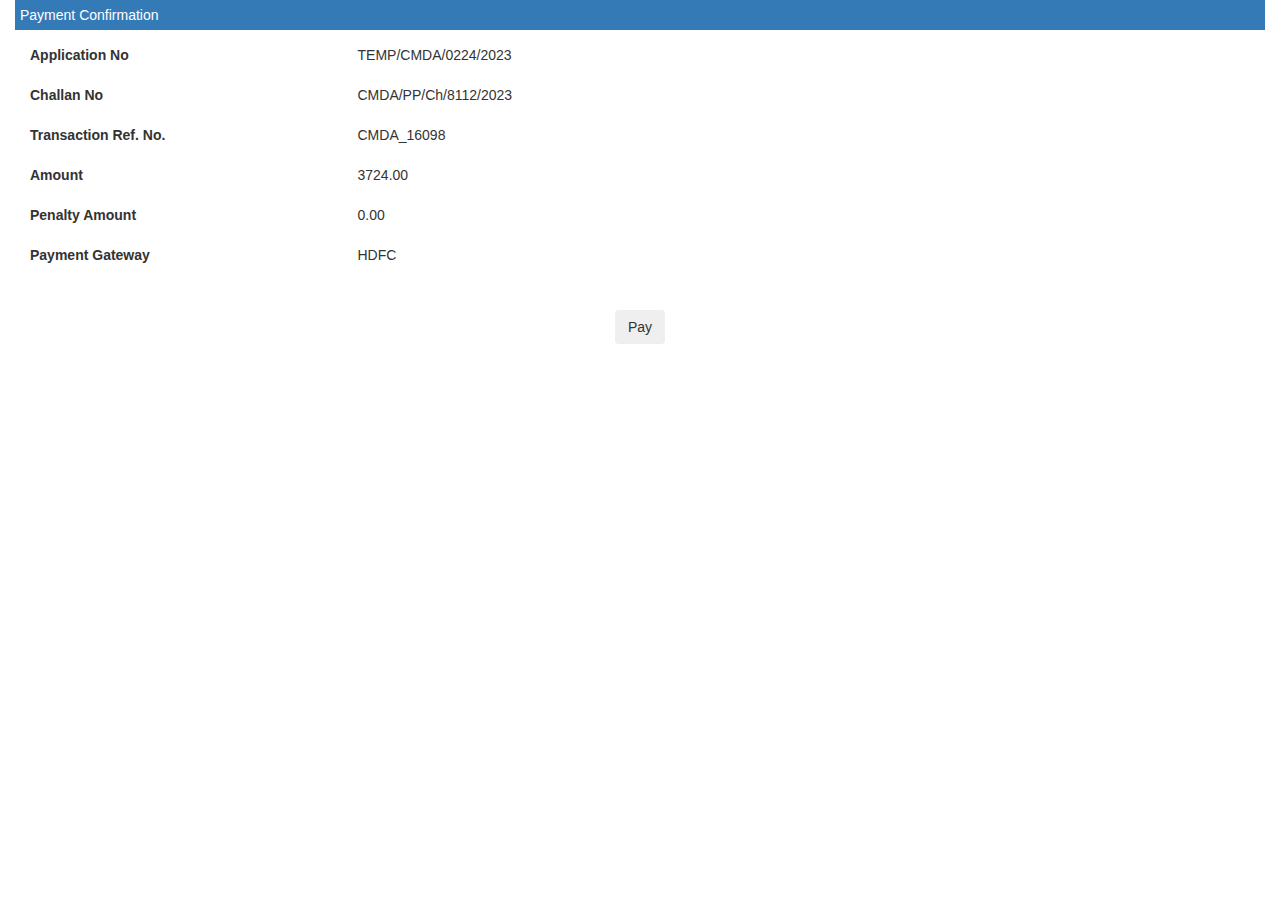
==== CheckoutConfirmation/index.html @ ceec2040 "10:31 am" ====
<!DOCTYPE html>
<html>
    <title>Payment Confirmation</title>
    <meta charset="utf-8">
    <meta name="viewport" content="width=device-width, initial-scale=1">
    <link rel="stylesheet" href="https://maxcdn.bootstrapcdn.com/bootstrap/3.4.1/css/bootstrap.min.css">
    <script src="https://ajax.googleapis.com/ajax/libs/jquery/3.7.1/jquery.min.js"></script>
    <script src="https://maxcdn.bootstrapcdn.com/bootstrap/3.4.1/js/bootstrap.min.js"></script>
    <style>
            .contentleft{
            border-right: 1px solid #333;
        }

    
        .chd{
            padding-top:10px;
        }
        .header{
            /* background-color: gainsboro; */
            height: 30px;
            /* padding-left: 10px; */
            display: flex;
        flex-direction: row;
        align-items: center;
            
        }
        .amt{
            text-align: end;
        }

        .content{
            
            /* height: 40px; */
            /* padding-top: 4px; */
            display: flex;
        flex-direction: row;
        align-items: center;
            
        }

        .table.no-border tr td, .table.no-border tr th {
        border-width: 0;
    }
        .topHd{
            padding: 5px;
        }
    </style>
    <body>
        <div class="container-fluid">
            <!-- <div class="row">
              <div class="col-sm-8 contentleft"> -->
                <div class="container-fluid bg-primary topHd">Payment Confirmation</div>
                <div class="row container-fluid chd">  
                    <div class="col-sm-3">
                        <div class="header"><b>Application No</b></div> 
                    </div>
                    <div class="col-sm-8">
                        <div class="col-sm-3">
                            <div class="header">TEMP/CMDA/0224/2023</div> 
                        </div>
                    </div>
                    </div>
                    <div class="row container-fluid chd">  
                        <div class="col-sm-3">
                            <div class="header"><b>Challan No</b></div> 
                        </div>
                        <div class="col-sm-8">
                            <div class="col-sm-3">
                                <div class="header">CMDA/PP/Ch/8112/2023</div> 
                            </div>
                        </div>
                        </div>
                        <div class="row container-fluid chd">  
                            <div class="col-sm-3">
                                <div class="header"><b>Transaction Ref. No.</b></div> 
                            </div>
                            <div class="col-sm-8">
                                <div class="col-sm-3">
                                    <div class="header">CMDA_16098</div> 
                                </div>
                            </div>
                            </div>
                            <div class="row container-fluid chd">  
                                <div class="col-sm-3">
                                    <div class="header"><b>Amount</b></div> 
                                </div>
                                <div class="col-sm-8">
                                    <div class="col-sm-3">
                                        <div class="header">3724.00</div> 
                                    </div>
                                </div>
                                </div>
                                <div class="row container-fluid chd">  
                                    <div class="col-sm-3">
                                        <div class="header"><b>Penalty Amount</b></div> 
                                    </div>
                                    <div class="col-sm-8">
                                        <div class="col-sm-3">
                                            <div class="header">0.00</div> 
                                        </div>
                                    </div>
                                    </div>
                                <div class="row container-fluid chd">  
                                    <div class="col-sm-3">
                                        <div class="header"><b>Payment Gateway</b></div> 
                                    </div>
                                    <div class="col-sm-8">
                                        <div class="col-sm-3">
                                            <div class="header">HDFC</div> 
                                        </div>
                                    </div>
                                    </div>
                                    <br>
                                    <br>

                                    <div class="text-center">
            
                                        <button type="button" class="btn">Pay</button>
                                   
                                </div>
                               
                
        </div>
    </body>
</html>
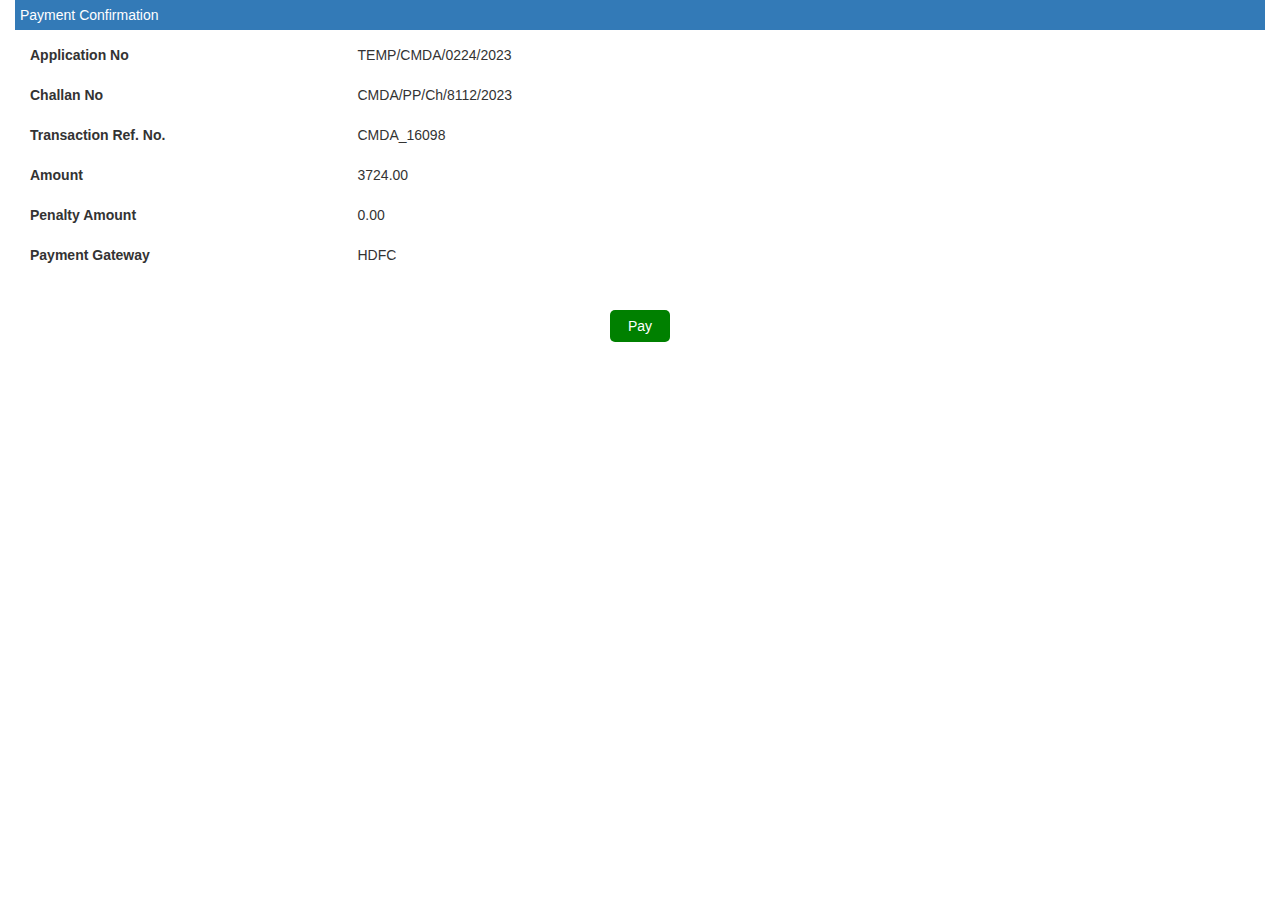
==== commit 1ea53a7a: "11:46 am" ====
--- a/CheckoutConfirmation/index.html
+++ b/CheckoutConfirmation/index.html
@@ -115,7 +115,7 @@
 
                                     <div class="text-center">
             
-                                        <button type="button" class="btn">Pay</button>
+                                        <a href="../PaymentPage/index.html" class="btn" style="background-color: green; border-radius: 5px; border: 0px; width: 60px;" ><font color="white">Pay</font></a>
                                    
                                 </div>
                                
